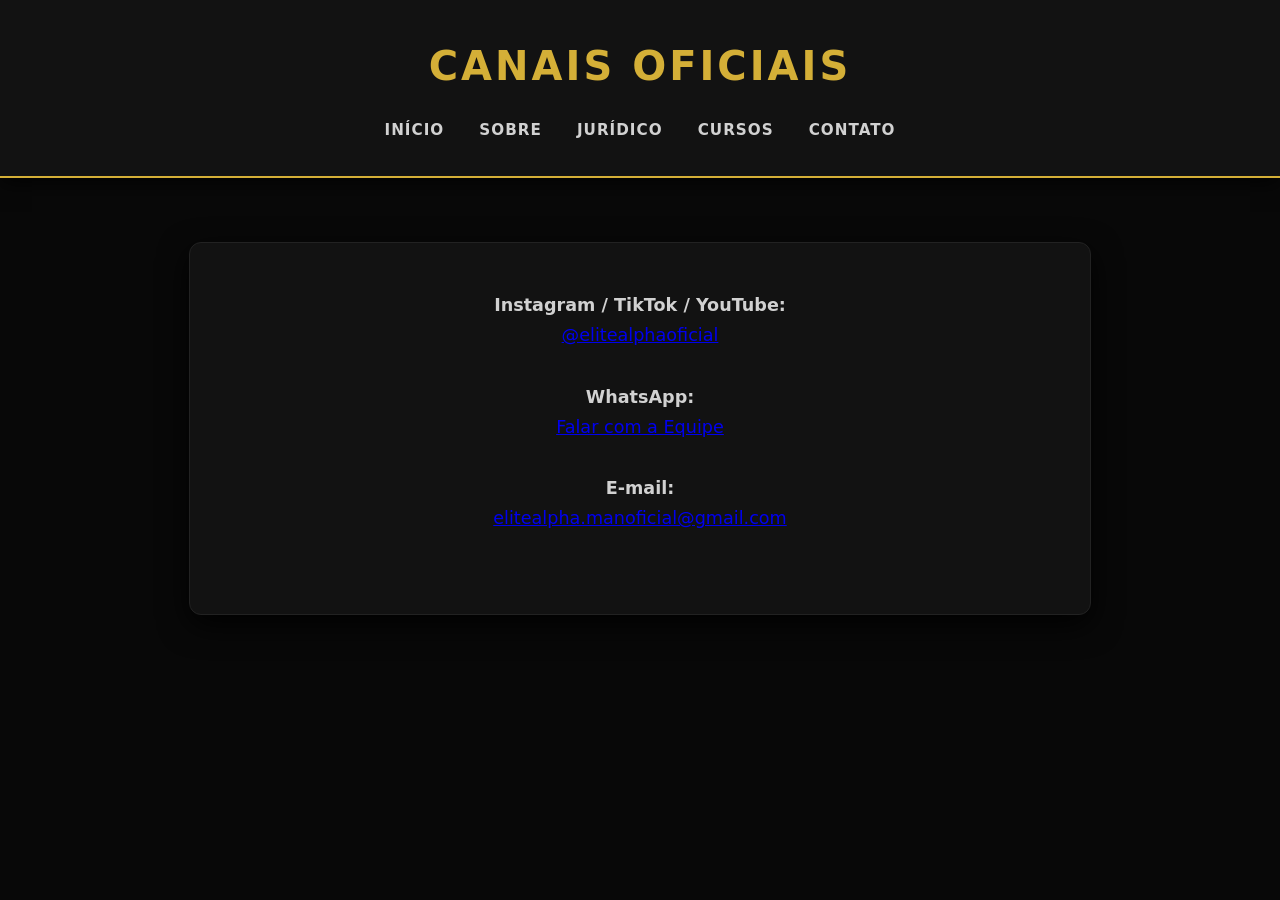
==== contato.html @ de6713b8 "feat: site completo com todas as imagens e textos otimizados" ====
<!DOCTYPE html>
<html lang="pt-BR">
<head>
    <meta charset="UTF-8">
    <meta name="viewport" content="width=device-width, initial-scale=1.0">
    <title>Contato — Elite Alpha</title>
    <link rel="stylesheet" href="assets/css/style.css">
</head>
<body>

    <header>
        <h1>CANAIS OFICIAIS</h1>
        <nav>
            <a href="index.html">Início</a>
            <a href="sobre.html">Sobre</a>
            <a href="juridico.html">Jurídico</a>
            <a href="cursos.html">Cursos</a>
            <a href="contato.html">Contato</a>
        </nav>
    </header>

    <div class="container">
        <div class="card">
            <p><strong>Instagram / TikTok / YouTube:</strong><br>
            <a href="https://instagram.com/elitealphaoficial" target="_blank">@elitealphaoficial</a></p>
            
            <p><strong>WhatsApp:</strong><br>
            <a href="https://wa.me/5531992068281" target="_blank">Falar com a Equipe</a></p>
            
            <p><strong>E-mail:</strong><br>
            <a href="mailto:elitealpha.manoficial@gmail.com">elitealpha.manoficial@gmail.com</a></p>
        </div>
    </div>

    <script src="assets/js/main.js"></script>
</body>
</html>
---- assets/css/style.css ----
:root {
    --bg-color: #080808;
    --card-bg: #121212;
    --text-color: #d1d1d1;
    --heading-color: #ffffff;
    --gold-color: #d4af37;
    --gold-hover: #f3c653;
    --border-color: #222222;
}

* {
    box-sizing: border-box;
}

body {
    font-family: 'Segoe UI', system-ui, -apple-system, sans-serif;
    background-color: var(--bg-color);
    color: var(--text-color);
    margin: 0;
    padding: 0;
    line-height: 1.7;
}

header {
    background-color: var(--card-bg);
    border-bottom: 2px solid var(--gold-color);
    padding: 2rem 1rem;
    text-align: center;
    box-shadow: 0 4px 20px rgba(0, 0, 0, 0.8);
    position: sticky;
    top: 0;
    z-index: 100;
}

h1 {
    color: var(--gold-color);
    margin: 0;
    font-size: 2.5rem;
    letter-spacing: 3px;
    text-transform: uppercase;
}

nav {
    margin-top: 1rem;
}

nav a {
    color: var(--text-color);
    text-decoration: none;
    margin: 0 15px;
    font-weight: 600;
    font-size: 0.95rem;
    text-transform: uppercase;
    letter-spacing: 1px;
    transition: color 0.3s ease;
}

nav a:hover, nav a.active {
    color: var(--gold-color);
}

.container {
    max-width: 950px;
    margin: 4rem auto;
    padding: 0 1.5rem;
}

.card {
    background-color: var(--card-bg);
    border: 1px solid var(--border-color);
    border-radius: 12px;
    padding: 3rem 2.5rem;
    box-shadow: 0 10px 30px rgba(0, 0, 0, 0.9);
    text-align: center;
    transition: transform 0.3s ease;
}

.card:hover {
    border-color: #333;
}

h2 {
    color: var(--heading-color);
    font-size: 2rem;
    margin-top: 1.5rem;
    margin-bottom: 1rem;
    letter-spacing: 1px;
}

p {
    font-size: 1.1rem;
    color: var(--text-color);
    max-width: 750px;
    margin: 0 auto 2rem auto;
}

.btn {
    display: inline-block;
    background: linear-gradient(135deg, var(--gold-color) 0%, #aa8c2c 100%);
    color: #000;
    padding: 1rem 2.5rem;
    border-radius: 6px;
    text-decoration: none;
    font-weight: 800;
    font-size: 1rem;
    letter-spacing: 1px;
    text-transform: uppercase;
    box-shadow: 0 4px 15px rgba(212, 175, 55, 0.3);
    transition: all 0.3s ease;
}

.btn:hover {
    background: linear-gradient(135deg, var(--gold-hover) 0%, var(--gold-color) 100%);
    transform: translateY(-3px);
    box-shadow: 0 6px 20px rgba(212, 175, 55, 0.5);
}

.img-destaque {
    width: 100%;
    max-height: 400px;
    object-fit: cover;
    border-radius: 8px;
    margin-bottom: 2rem;
    border: 1px solid var(--border-color);
    box-shadow: 0 8px 25px rgba(0,0,0,0.6);
}

footer {
    text-align: center;
    padding: 3rem;
    color: #666;
    font-size: 0.9rem;
    border-top: 1px solid var(--border-color);
    background-color: var(--card-bg);
    margin-top: 4rem;
}
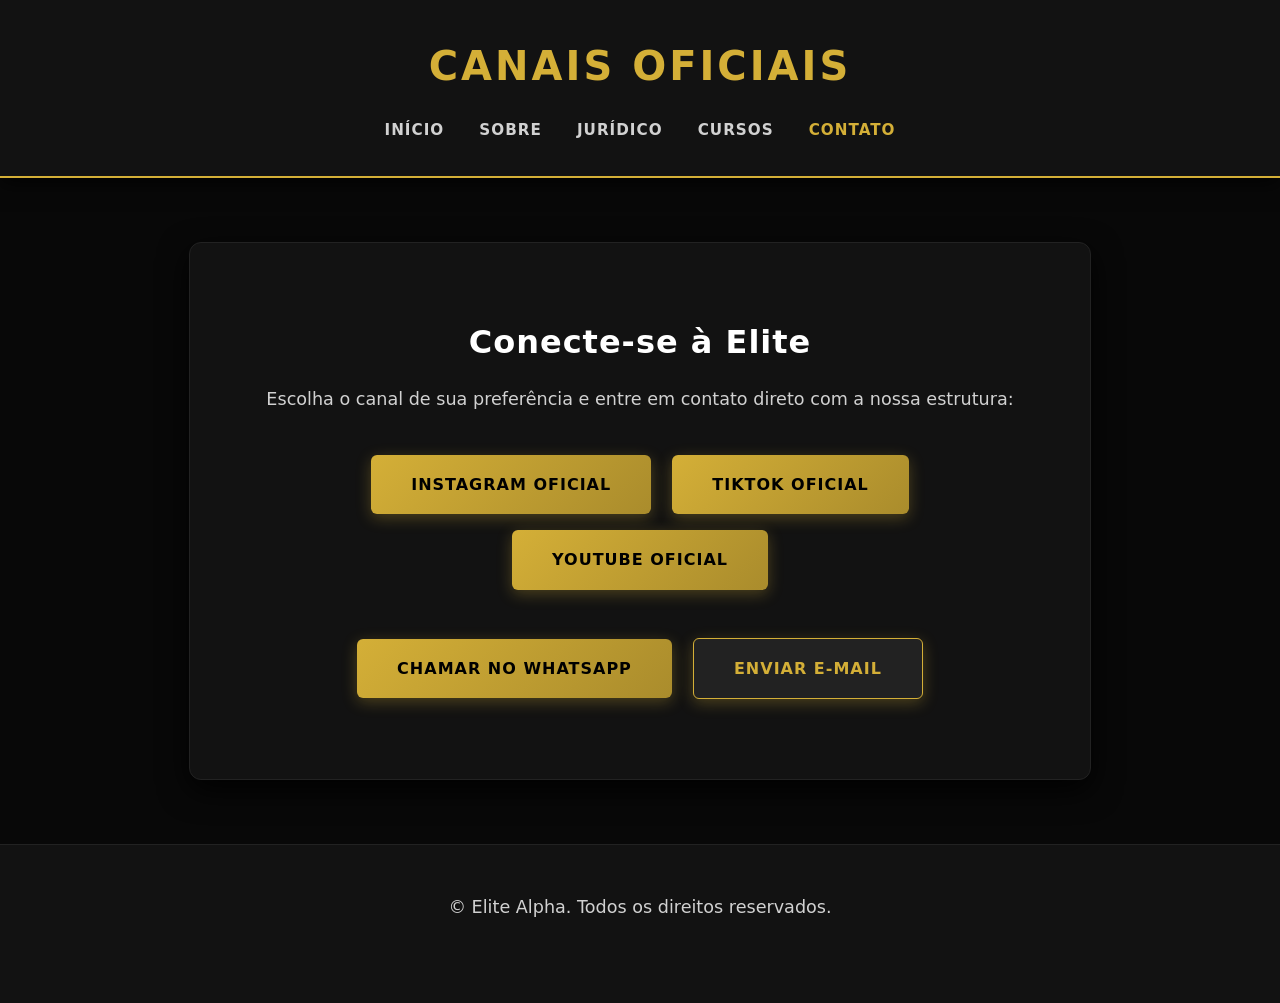
==== commit 898efaa6: "fix: limpa arquivo incorreto dentro de assets" ====
--- a/contato.html
+++ b/contato.html
@@ -15,22 +15,34 @@
             <a href="sobre.html">Sobre</a>
             <a href="juridico.html">Jurídico</a>
             <a href="cursos.html">Cursos</a>
-            <a href="contato.html">Contato</a>
+            <a href="contato.html" class="active">Contato</a>
         </nav>
     </header>
 
     <div class="container">
         <div class="card">
-            <p><strong>Instagram / TikTok / YouTube:</strong><br>
-            <a href="https://instagram.com/elitealphaoficial" target="_blank">@elitealphaoficial</a></p>
+            <!-- Opcional: Se quiser colocar uma imagem de contato, salve como contato.jpg na pasta assets -->
+            <img src="assets/contato.jpg" alt="Contato Elite Alpha" class="img-destaque" onerror="this.style.display='none'">
             
-            <p><strong>WhatsApp:</strong><br>
-            <a href="https://wa.me/5531992068281" target="_blank">Falar com a Equipe</a></p>
+            <h2>Conecte-se à Elite</h2>
+            <p>Escolha o canal de sua preferência e entre em contato direto com a nossa estrutura:</p>
             
-            <p><strong>E-mail:</strong><br>
-            <a href="mailto:elitealpha.manoficial@gmail.com">elitealpha.manoficial@gmail.com</a></p>
+            <div style="margin: 2rem 0;">
+                <a href="https://instagram.com/elitealphaoficial" class="btn" target="_blank" style="margin: 0.5rem; display: inline-block;">Instagram Oficial</a>
+                <a href="https://tiktok.com/@elitealphaoficial" class="btn" target="_blank" style="margin: 0.5rem; display: inline-block;">TikTok Oficial</a>
+                <a href="https://youtube.com/@elitealphaoficial" class="btn" target="_blank" style="margin: 0.5rem; display: inline-block;">YouTube Oficial</a>
+            </div>
+
+            <div style="margin: 1.5rem 0;">
+                <a href="https://wa.me/5531992068281" class="btn" target="_blank" style="margin: 0.5rem; display: inline-block;">Chamar no WhatsApp</a>
+                <a href="mailto:elitealpha.manoficial@gmail.com" class="btn" target="_blank" style="margin: 0.5rem; display: inline-block; background: #222; color: var(--gold-color); border: 1px solid var(--gold-color);">Enviar E-mail</a>
+            </div>
         </div>
     </div>
+
+    <footer>
+        <p>&copy; Elite Alpha. Todos os direitos reservados.</p>
+    </footer>
 
     <script src="assets/js/main.js"></script>
 </body>
